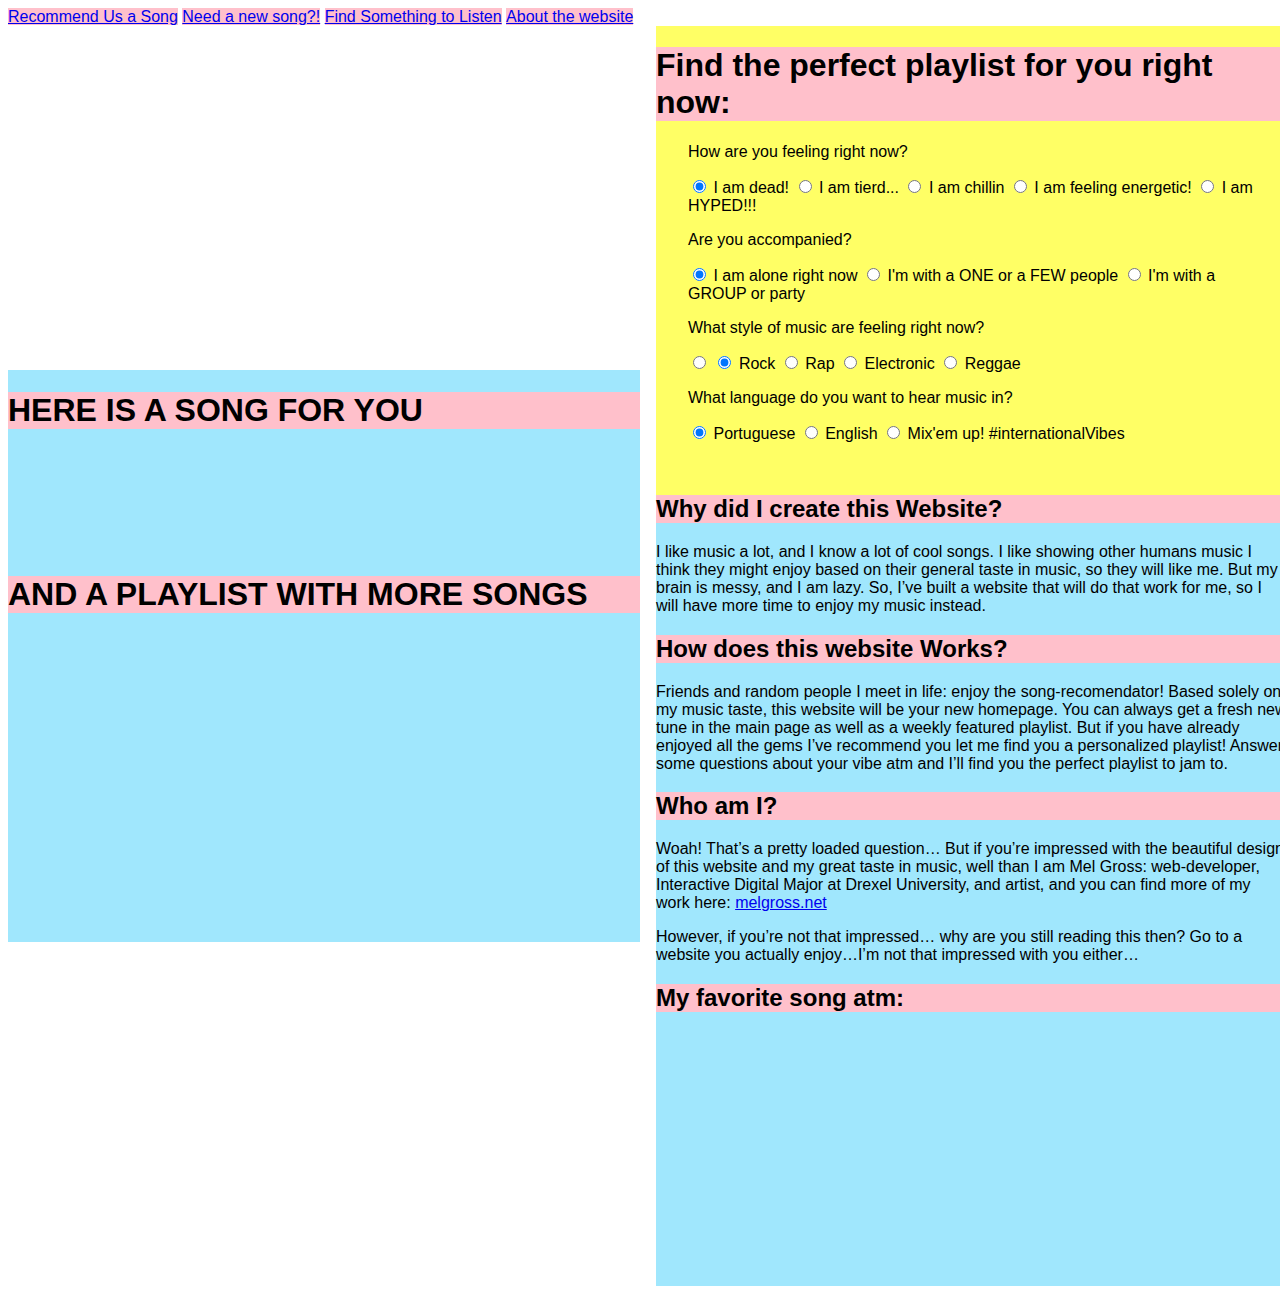
==== index.html @ b7ab2c62 "Add files via upload" ====
<!--
    #=>Links to add
    ##=>Questions
-->
<!--
    ID and Class Reference:

    Menu, with 5 divs, leading to 5 pages ==> id="menu" class="menu" id="name_m" 
    Container for each page ==> id="name"
    Playlists ==> container id="playlist", div class="playlist", id="playlists_m"
    Input ==> id="input", div class="input", container class="container"
-->

<!DOCTYPE html>
<html lang="en">
<head>
    <meta charset="UTF-8">
    <meta name="viewport" content="width=device-width, initial-scale=1.0">
    <meta http-equiv="X-UA-Compatible" content="ie=edge">
    <link rel="stylesheet" href="stylesheet.css"  media="none"
    onload="if(media!='all')media='all'">
    <script src="https://code.jquery.com/jquery-1.10.2.js"></script>    
    <title>Song Recomendator-IDM222</title>
</head>
<body>

        <div id="menu">
                <div class="menu"><a href="#recomend" id="input_m">Recommend Us a Song</a></div>
                <div class="menu"><a href="#main" id="reco_m">Need a new song?!</a></div>
                <div class="menu"><a href="#playlist" id="quest_m">Find Something to Listen</a></div>
                <div class="menu"><a href="#about" id="about_m">About the website</a></div>
            </div>

<wrapper class="grid1">
    
    <div class="center">
        <main id="main"><a name="main"></a> 
            <div class="container" >
                <h1>HERE IS A SONG FOR YOU</h1>
                <iframe src="https://open.spotify.com/embed/track/7tlTmoMnm577d9HMNE5ZRo" width="300" height="100" frameborder="0" allowtransparency="true"></iframe>
                <h1>AND A PLAYLIST WITH MORE SONGS</h1>
                <iframe src="https://open.spotify.com/embed/user/1388melzinha/playlist/0i9LY3OQwQYSBPa8X9wZTA" width="300" height="250" frameborder="0" allowtransparency="true" allow="encrypted-media"></iframe>
            </div>
        </main>
    </div>


    <div id="playlist">
    <a name="playlist"></a> 
    <h1 id="openTrigger">Find the perfect playlist for you right now:</h1>
        <form id=playlistQuiz><!--style="visibility:hidden"-->
            <div class="radioCointainer" id="energy">
                <p>How are you feeling right now?</p>
                <input name="energy" id="energy1" type="radio" value="dead" checked onclick = "getPlaylist()">
                    <label for="energy1"> I am dead! </label>
                <input name="energy" id="energy2" type="radio" value="tierd" onclick = "getPlaylist()">
                    <label for="energy2"> I am tierd... </label>
                <input name="energy" id="energy3" type="radio" value="chilling" onclick = "getPlaylist()">
                    <label for="energy3"> I am chillin </label>
                <input name="energy" id="energy4" type="radio" value="energetic" onclick = "getPlaylist()">
                    <label for="energy4"> I am feeling energetic! </label>
                <input name="energy" id="energy5" type="radio" value="hyper" onclick = "getPlaylist();">
                    <label for="energy5"> I am HYPED!!! </label>
            </div>
            <div class=radioContainer id="company">
                <p>Are you accompanied? </p>
                <input name="company" id="companyAlone" type="radio" value="alone" onclick="getPlaylist()" checked >
                <label for="companyAlone"> I am alone right now </label>
                <input name="company" id="companyFew" type="radio" value="few" onclick="getPlaylist()">
                <label for="companyFew"> I'm with a ONE or a FEW people </label>
                <input name="company" id="companyParty" type="radio" value="party" onclick="getPlaylist()">
                <label for="companyParty"> I'm with a GROUP or party </label>
            </div>
            <div class=radioContainer id="genre">
                    <p>What style of music are feeling right now?</p>
                    <input name="genre" id="genreRock" type="radio" value="rock" onclick="getPlaylist()" checked>
                    <input name="genre" id="genreRock" type="radio" value="rock" onclick="getPlaylist()" checked>
                    <label for="genreRock"> Rock</label>
                    <input name="genre" id="genreRap" type="radio" value="rap" onclick="getPlaylist()">
                    <label for="genreRap"> Rap</label>
                    <input name="genre" id="genreElec" type="radio" value="electronic" onclick="getPlaylist()">
                    <label for="genreElec"> Electronic </label>
                    <input name="genre" id="genreReg" type="radio" value="reggae" onclick="getPlaylist()">
                    <label for="genreReg"> Reggae </label>
            </div>
            <div class=radioContainer id="language">
                    <p>What language do you want to hear music in?</p>
                    <input name="language" id="lanPT" type="radio" value="pt" onclick="getPlaylist()" checked>
                    <label for="genreRock"> Portuguese </label>
                    <input name="language" id="lanENG" type="radio" value="eng" onclick="getPlaylist()">
                    <label for="genreRap"> English </label>
                    <input name="language" id="lanINT" type="radio" value="int" onclick="getPlaylist()">
                    <label for="genreElec"> Mix'em up! #internationalVibes </label>
            </div>
        </form>

    <div class="playlistGrid">
            <div class="playlist" id="LightRock" style="display:none">
                <iframe src="https://open.spotify.com/embed/user/1388melzinha/playlist/3UrSiP6EZAjcxTIwicHfkx" 
                width="250" height="80" frameborder="0" allowtransparency="true" allow="encrypted-media"></iframe>
            </div>
            <div class="playlist" id="Punk" style="display:none">
                <iframe src="https://open.spotify.com/embed/user/1388melzinha/playlist/66sCWgInHIbrTMcaQiewiv"
                 width="250" height="80" frameborder="0" allowtransparency="true" allow="encrypted-media"></iframe>
            </div>
            <div class="playlist" id="Metal" style="display:none">
                <iframe src="https://open.spotify.com/embed/user/1388melzinha/playlist/1fv31irAmOMFOJCItaGozm"
                 width="250" height="80" frameborder="0" allowtransparency="true" allow="encrypted-media"></iframe>
            </div>
            <div class="playlist" id="RRR" style="display:none">
                <iframe src="https://open.spotify.com/embed/user/1388melzinha/playlist/51sNuzfn7DnsbUKKdBRXoo" 
                width="250" height="80" frameborder="0" allowtransparency="true" allow="encrypted-media"></iframe>
            </div>
            <div class="playlist" id="IndieRock" style="display:none">
                <iframe src="https://open.spotify.com/embed/user/1388melzinha/playlist/4GJWPVOhsTTsNQ6omYEDZA" 
                width="250" height="80" frameborder="0" allowtransparency="true" allow="encrypted-media"></iframe>
            </div>
            <div class="playlist" id="ClassicRock" style="display:none">
                <iframe src="https://open.spotify.com/embed/user/1388melzinha/playlist/3vDiMBDM68Xxf8AnPjJz57"
                 width="250" height="80" frameborder="0" allowtransparency="true" allow="encrypted-media"></iframe>
            </div>
            <div class="playlist" id="RapBr" style="display:none">
                <iframe src="https://open.spotify.com/embed/user/1388melzinha/playlist/045n33ualpIWxT4ryn8aW2" 
                width="250" height="80" frameborder="0" allowtransparency="true" allow="encrypted-media"></iframe>
            </div>
            <div class="playlist" id="RapInt" style="display:none">
                <iframe src="https://open.spotify.com/embed/user/1388melzinha/playlist/7rt68ny8PGboGa9fCrLZn9" 
                width="250" height="80" frameborder="0" allowtransparency="true" allow="encrypted-media"></iframe>
            </div>
            <div class="playlist" id="ElectroBr" style="display:none">
                <iframe src="https://open.spotify.com/embed/user/1388melzinha/playlist/3vDiMBDM68Xxf8AnPjJz57" 
                width="250" height="80" frameborder="0" allowtransparency="true" allow="encrypted-media"></iframe>
            </div>
            <div class="playlist" id="ElectroChill" style="display:none">
                <iframe src="https://open.spotify.com/embed/user/1388melzinha/playlist/5BRuA0Rg6lSdSKzKTcSs24" 
                width="250" height="80" frameborder="0" allowtransparency="true" allow="encrypted-media"></iframe>
            </div>
            <div class="playlist" id="ElectroPop" style="display:none">
                <iframe src="https://open.spotify.com/embed/user/1388melzinha/playlist/67bOvJI7W1FcFeuOlHyZr1" 
                width="250" height="80" frameborder="0" allowtransparency="true" allow="encrypted-media"></iframe>
            </div>
            <div class="playlist" id="ReggaeBr" style="display:none">
                <iframe src="https://open.spotify.com/embed/user/1388melzinha/playlist/1O9j6Jb1LxzvHWCHkbL1av" 
                width="250" height="80" frameborder="0" allowtransparency="true" allow="encrypted-media"></iframe>
            </div>
            <div class="playlist"id="ReggaeInt" style="display:none">
                <iframe src="https://open.spotify.com/embed/user/1388melzinha/playlist/75H1xBixdFQrB2LrHmXLEh"
                 width="250" height="80" frameborder="0" allowtransparency="true" allow="encrypted-media"></iframe>
            </div>
            <div class="playlist"id="MPB1" style="display:none"><iframe src="https://open.spotify.com/embed/user/1388melzinha/playlist/0GNmzL6mKmaD7iO4PQJfjp"
                 width="250" height="80" frameborder="0" allowtransparency="true" allow="encrypted-media"></iframe>
            </div>
            <div class="playlist" id="MPB2" style="display:none"><iframe src="https://open.spotify.com/embed/user/1388melzinha/playlist/5OJjgcOCbSztjyN6iNIvqc" 
                width="250" height="80" frameborder="0" allowtransparency="true" allow="encrypted-media"></iframe>
            </div>
            <div class="playlist"id="Chill" style="display:none">
                <iframe src="https://open.spotify.com/embed/user/1388melzinha/playlist/0i9LY3OQwQYSBPa8X9wZTA" 
                width="250" height="80" frameborder="0" allowtransparency="true" allow="encrypted-media"></iframe>
            </div>
            <div class="playlist" id="Sensual" style="display:none">
                <iframe src="https://open.spotify.com/embed/user/1388melzinha/playlist/4dugl64FwePRQb5OOOJIxx" 
                width="250" height="80" frameborder="0" allowtransparency="true" allow="encrypted-media"></iframe>
            </div>
            <div class="playlist" id="Sleep" style="display:none">
                <iframe src="https://open.spotify.com/embed/user/1388melzinha/playlist/4Cy3HlAelyQaFF8DqJVXAb" 
                width="250" height="80" frameborder="0" allowtransparency="true" allow="encrypted-media"></iframe>
            </div>
            <div class="playlist" id="Study" style="display:none">
                <iframe src="https://open.spotify.com/embed/user/1388melzinha/playlist/3svVm6d9aZo7yUww9X1u8a" 
                width="250" height="80" frameborder="0" allowtransparency="true" allow="encrypted-media"></iframe>
            </div>
            <div class="playlist" id="Beach" style="display:none"><iframe src="https://open.spotify.com/embed/user/1388melzinha/playlist/0ILimRWj2oMgJWJ5PCtmpK" 
                width="250" height="80" frameborder="0" allowtransparency="true" allow="encrypted-media"></iframe>
            </div>
            <div class="playlist" id="Walk" style="display:none">
                <iframe src="https://open.spotify.com/embed/user/1388melzinha/playlist/7id9SfdqibYcaV3hGgyaVp" 
                width="250" height="80" frameborder="0" allowtransparency="true" allow="encrypted-media"></iframe>
            </div>
            <div class="playlist" id="Hangout" style="display:none">
                <iframe src="https://open.spotify.com/embed/user/1388melzinha/playlist/1qneAfRqyOO46vx7WkvnnT"
                 width="250" height="80" frameborder="0" allowtransparency="true" allow="encrypted-media"></iframe>
            </div>
            <div class="playlist" id="Cook" style="display:none">
                <iframe src="https://open.spotify.com/embed/user/1388melzinha/playlist/1z47s9ZLn3pfdCqA6Pu2Gz" 
                width="250" height="80" frameborder="0" allowtransparency="true" allow="encrypted-media"></iframe>
            </div>
            <div class="playlist" id="fourTwenty" style="display:none">
                <iframe src="https://open.spotify.com/embed/user/1388melzinha/playlist/0Fsu2HN6Ef0jXxBAyMCFyH" 
                width="250" height="80" frameborder="0" allowtransparency="true" allow="encrypted-media"></iframe>
            </div>
            <div class="playlist" id="SOL" style="display:none">
                <iframe src="https://open.spotify.com/embed/user/1388melzinha/playlist/7xuiDwD8jjkosGgzUN862p" 
                width="250" height="80" frameborder="0" allowtransparency="true" allow="encrypted-media"></iframe>
            </div>
            <div class="playlist" id="Dance" style="display:none">
                <iframe src="https://open.spotify.com/embed/user/1388melzinha/playlist/2PnyscD0f5chSrxkN73xLd" 
                width="250" height="80" frameborder="0" allowtransparency="true" allow="encrypted-media"></iframe>
            </div>
            <div class="playlist" id="Party" style="display:none">
                <iframe src="https://open.spotify.com/embed/user/1388melzinha/playlist/6Wz3lT0L3N4Hl1HfpHXKle" 
                width="250" height="80" frameborder="0" allowtransparency="true" allow="encrypted-media"></iframe>
            </div>
    </div>


    <div  id="about"><a name="about"></a> 
        <div id="aboutText">
            <h2>Why did I create this Website?</h2>
            <p>I like music a lot, and I know a lot of cool songs. I like showing other humans music I think they might enjoy based on their general taste in music, so they will like me. But my brain is messy, and I am lazy. So, I’ve built a website that will do that work for me, so I will have more time to enjoy my music instead.</p>
            <h2>How does this website Works?</h2>
            <p>Friends and random people I meet in life: enjoy the song-recomendator! Based solely on my music taste, this website will be your new homepage. You can always get a fresh new tune in the main page as well as a weekly featured playlist. But if you have already enjoyed all the gems I’ve recommend you let me find you a personalized playlist! Answer some questions about your vibe atm and I’ll find you the perfect playlist to jam to.</p>
            <h2>Who am I?</h2>
            <p>Woah! That’s a pretty loaded question… But if you’re impressed with the beautiful design of this website and my great taste in music, well than I am Mel Gross: web-developer, Interactive Digital Major at Drexel University, and artist, and you can find more of my work here: <a href="http://melcgross.net">melgross.net</a></p>
            <p>However, if you’re not that impressed… why are you still reading this then? Go to a website you actually enjoy…I’m not that impressed with you either…
            </p>
        </div>
        <aside>
            <h2>My favorite song atm:</h2>
            <iframe src="https://open.spotify.com/embed/track/3EsmjXE3OAz1MbyQIhFgTv"
             width="300" height="250" frameborder="0" allowtransparency="true" allow="encrypted-media"></iframe>
        </aside>
    </div>


</wrapper>
</body>
 <script src="https://code.jquery.com/jquery-1.10.2.js"></script> 
<script src="MyScript.js"></script> 
  
</html>
---- stylesheet.css ----
* { box-sizing: border-box;

font-family: 'Trebuchet MS', 'Lucida Sans Unicode', 'Lucida Grande', 'Lucida Sans', Arial, sans-serif }
body{
  
}

/*FONTS*/
@font-face {
  font-family: 'ansonregular';
  src: url('anson-regular-webfont.eot');
  src: url('anson-regular-webfont.eot?#iefix') format('embedded-opentype'),
       url('anson-regular-webfont.woff') format('woff'),
       url('anson-regular-webfont.ttf') format('truetype'),
       url('anson-regular-webfont.svg#ansonregular') format('svg');
  font-weight: normal;
  font-style: normal;
} 
h1 {
  font-family: Helvetica, sans-serif;
  font-size: 2rem;
  background-color: pink;
}
h1.fonts-loaded {
  font-family: 'ansonregular', Helvetica, sans-serif;
  font-size: 2rem;
  background-color: pink;

}
h2 {
  font-family: Helvetica, sans-serif;
  font-size: 1.5rem;
  background-color: pink;
}
h2.fonts-loaded {
  font-family: 'ansonregular', Helvetica, sans-serif;
  font-size: 1.5rem;
  background-color: pink;
}



/*GRID SET UP:*/

#main {
    grid-area: main;
    

  }
.playlist {
    grid-area: playlist;

  }
#about {
    grid-area: about;
  }
.grid1 {
  display: grid;
    grid-template-columns: 50% 50%;   /*number of columns and sizes*/
   grid-template-rows: auto;   /*number of rows and sizes*/
    grid-template-areas:  
      'main playlist'
      'about about';
    grid-column-gap: 1rem;
    align-items: center;  /*elements insie cells horisontally */
    justify-content: center; /*elements insie cells vertically */
    justify-content: space-around; /*grid in container horisontally */
    align-content: space-around; /*grid in container vertically */}

    .section
    {
      align-content: center;
    }
.center{
  background-color:  rgb(160, 231, 253);

}
    main {
      height: 100vw;
      margin: 0 auto;
    }
    #playlist
  {      background-color: rgb(255, 255, 101);}
    #recomend{
      background-color:pink;
      height: 100vw;
    }

    #about {
      background-color: rgb(160, 231, 253);

    }


/*MAIN*/
/*PLAYLIST*/

/*the whole quiz*/
#playlistQuiz{
 padding: 0 2rem 2rem 2rem;
}

/*ABOUT*/

/*MENU*/
.menu{
  background-color:pink;
  height: 1.5rem;
  display: inline;
  padding: 1rem pink; 
}
.menu:hover{
  background-color:  rgb(160, 231, 253);
}

#menu{
  border: 2rem  rgb(160, 231, 253);
}



/*RESPONSIVE DESIGN*/
/*tablet and desktop*/
@media screen and (max-width: 768px) {
  .grid1 {
    display: grid;
    grid-template-columns: 10% 40% 10px 40% 10%;  /*number of columns and sizes*/
    grid-template-rows: auto;   /*number of rows and sizes*/
    grid-template-areas:  
      '. playlist playlist playlist.'
      '. main . about .'
      '..about..';
      grid-column-gap: 1rem;
     
    }}

    main{height: 550px;}
    #recomend{height: 350px;}

.playlistGrid{
  display: grid;
  grid-template-columns: 1fr 1fr 1fr 1fr 1fr; 
  grid-column-gap: 1rem;
}
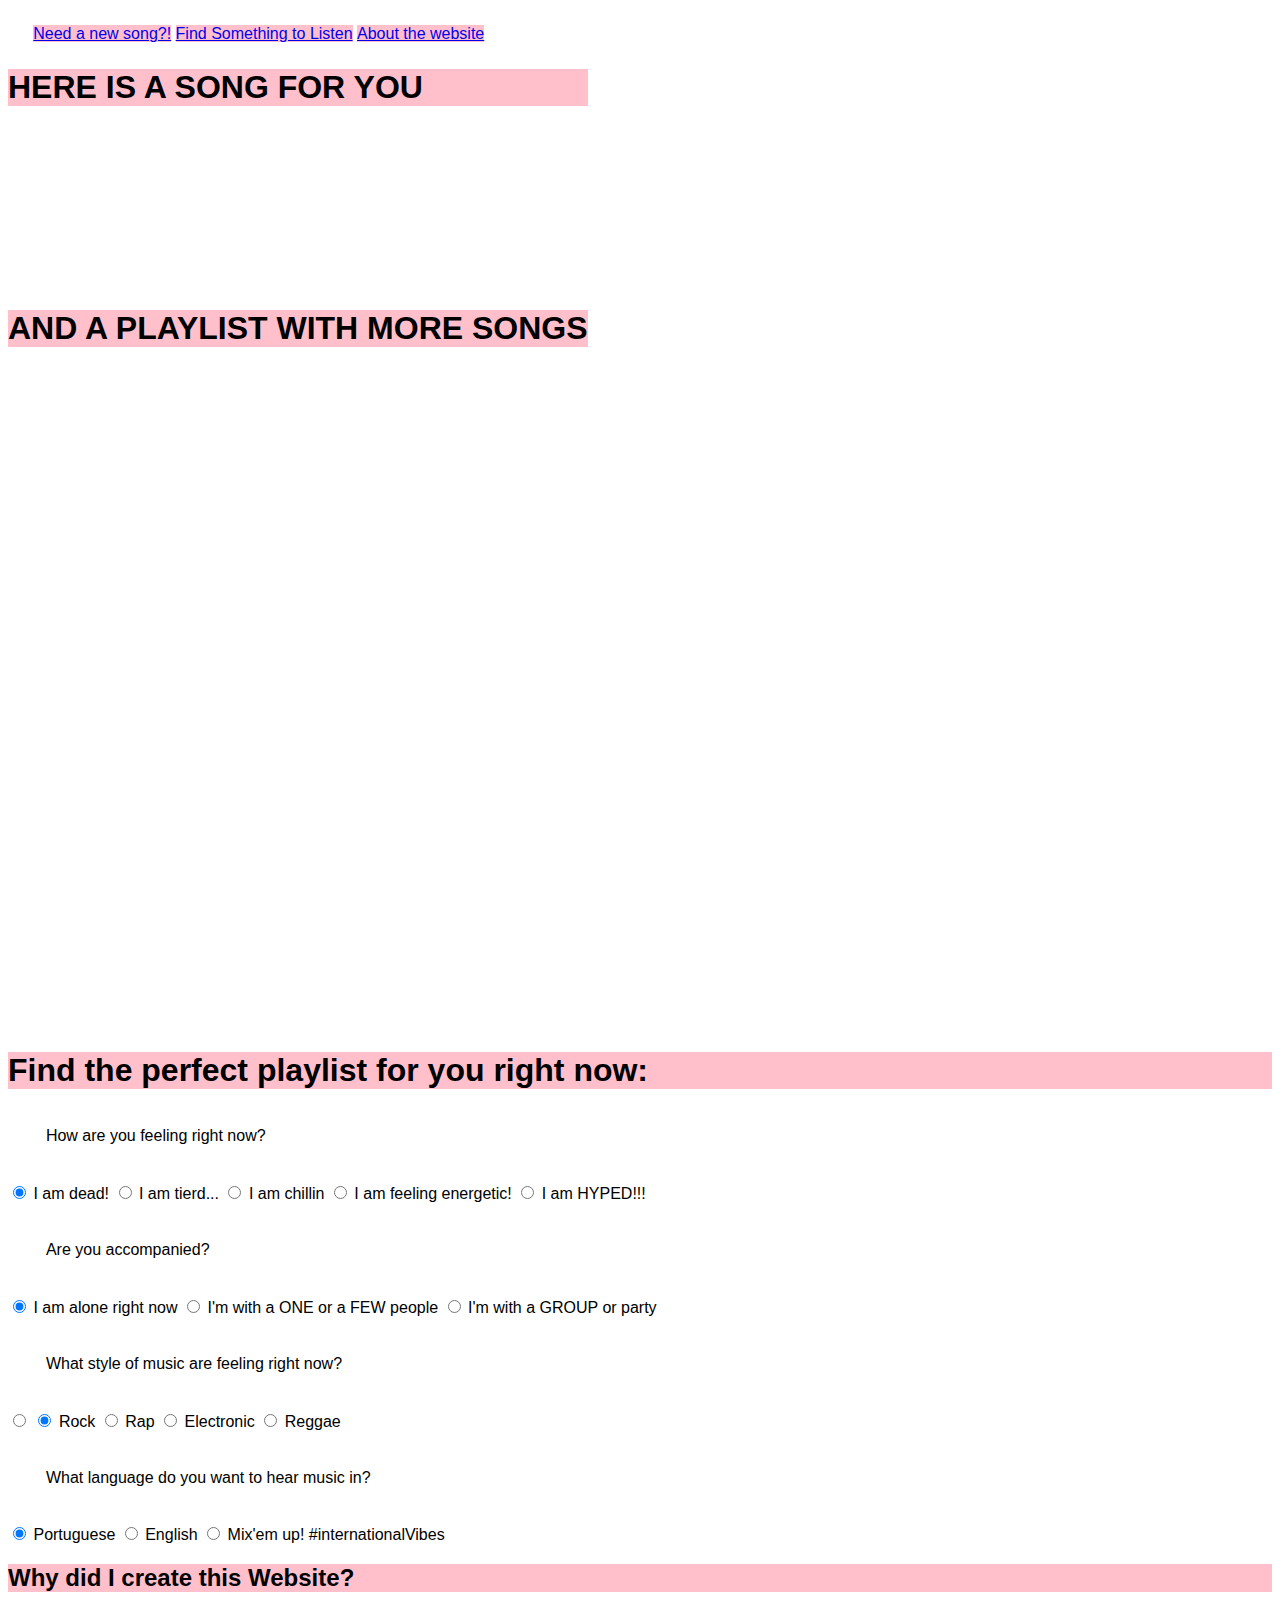
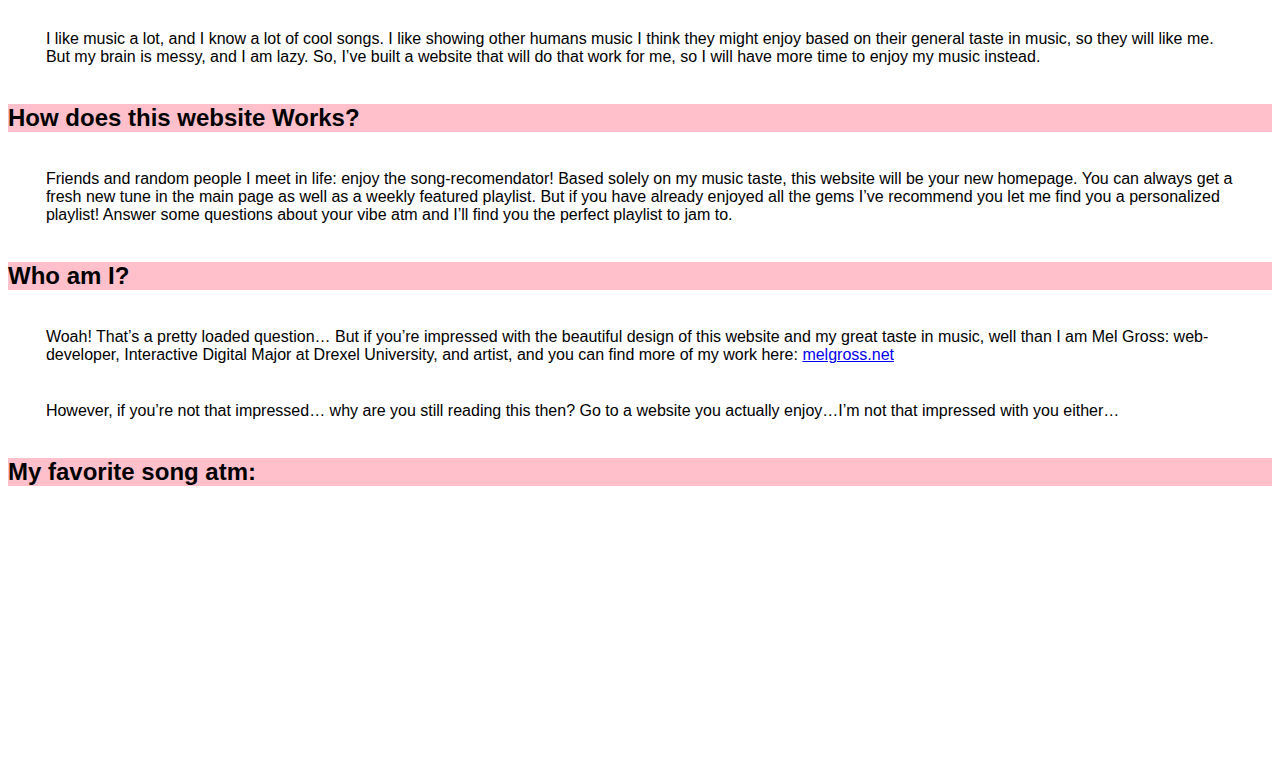
==== commit 71b30425: "Add files via upload" ====
--- a/index.html
+++ b/index.html
@@ -25,7 +25,6 @@
 <body>
 
         <div id="menu">
-                <div class="menu"><a href="#recomend" id="input_m">Recommend Us a Song</a></div>
                 <div class="menu"><a href="#main" id="reco_m">Need a new song?!</a></div>
                 <div class="menu"><a href="#playlist" id="quest_m">Find Something to Listen</a></div>
                 <div class="menu"><a href="#about" id="about_m">About the website</a></div>
@@ -34,18 +33,18 @@
 <wrapper class="grid1">
     
     <div class="center">
-        <main id="main"><a name="main"></a> 
+        <main class="main"><a name="main"></a> 
             <div class="container" >
                 <h1>HERE IS A SONG FOR YOU</h1>
-                <iframe src="https://open.spotify.com/embed/track/7tlTmoMnm577d9HMNE5ZRo" width="300" height="100" frameborder="0" allowtransparency="true"></iframe>
+                <iframe class="margin" src="https://open.spotify.com/embed/track/7tlTmoMnm577d9HMNE5ZRo" width="300" height="100" frameborder="0" allowtransparency="true"></iframe>
                 <h1>AND A PLAYLIST WITH MORE SONGS</h1>
-                <iframe src="https://open.spotify.com/embed/user/1388melzinha/playlist/0i9LY3OQwQYSBPa8X9wZTA" width="300" height="250" frameborder="0" allowtransparency="true" allow="encrypted-media"></iframe>
+                <iframe class="margin" src="https://open.spotify.com/embed/user/1388melzinha/playlist/0i9LY3OQwQYSBPa8X9wZTA" width="300" height="600" frameborder="0" allowtransparency="true" allow="encrypted-media"></iframe>
             </div>
         </main>
     </div>
 
 
-    <div id="playlist">
+    <div class="playlist">
     <a name="playlist"></a> 
     <h1 id="openTrigger">Find the perfect playlist for you right now:</h1>
         <form id=playlistQuiz><!--style="visibility:hidden"-->
@@ -203,7 +202,7 @@
     </div>
 
 
-    <div  id="about"><a name="about"></a> 
+    <div  class="about"><a name="about"></a> 
         <div id="aboutText">
             <h2>Why did I create this Website?</h2>
             <p>I like music a lot, and I know a lot of cool songs. I like showing other humans music I think they might enjoy based on their general taste in music, so they will like me. But my brain is messy, and I am lazy. So, I’ve built a website that will do that work for me, so I will have more time to enjoy my music instead.</p>
--- a/stylesheet.css
+++ b/stylesheet.css
@@ -1,144 +1,125 @@
 * { box-sizing: border-box;
 
-font-family: 'Trebuchet MS', 'Lucida Sans Unicode', 'Lucida Grande', 'Lucida Sans', Arial, sans-serif }
-body{
+  font-family: 'Trebuchet MS', 'Lucida Sans Unicode', 'Lucida Grande', 'Lucida Sans', Arial, sans-serif }
+  body{
+    
+  }
   
-}
+  /*FONTS*/
+  @font-face {
+    font-family: 'ansonregular';
+    src: url('anson-regular-webfont.eot');
+    src: url('anson-regular-webfont.eot?#iefix') format('embedded-opentype'),
+         url('anson-regular-webfont.woff') format('woff'),
+         url('anson-regular-webfont.ttf') format('truetype'),
+         url('anson-regular-webfont.svg#ansonregular') format('svg');
+    font-weight: normal;
+    font-style: normal;
+  } 
+  p{
+    margin: 3%;
+  }
+  h1 {
+    font-family: Helvetica, sans-serif;
+    font-size: 2rem;
+    background-color: pink;
+  }
+  h1.fonts-loaded {
+    font-family: 'ansonregular', Helvetica, sans-serif;
+    font-size: 2rem;
+    background-color: pink;
+  
+  }
+  h2 {
+    font-family: Helvetica, sans-serif;
+    font-size: 1.5rem;
+    background-color: pink;
+  }
+  h2.fonts-loaded {
+    font-family: 'ansonregular', Helvetica, sans-serif;
+    font-size: 1.5rem;
+    background-color: pink;
+  }
+  .margin{
+    margin: 5%;
+  }
+   
+  /*MENU*/
+  .menu{
+    background-color:pink;
+    height: 1.5rem;
+    display: inline;
+    padding: 1rem pink; 
+    white-space:nowrap;
+    
+  }
+  .menu:hover{
+    background-color:  rgb(160, 231, 253);
+  }
+  
+  #menu{
+    border: 2rem  rgb(160, 231, 253);
+    margin: 2%;
+  }
+  
+  
+  /*GRID SET UP:*/
+  .main {grid-area: main; 
+  justify-self: start;
+overflow: visible;
+  .playlist {grid-area: playlist; 
+  }
+  .about {grid-area: about;}
 
-/*FONTS*/
-@font-face {
-  font-family: 'ansonregular';
-  src: url('anson-regular-webfont.eot');
-  src: url('anson-regular-webfont.eot?#iefix') format('embedded-opentype'),
-       url('anson-regular-webfont.woff') format('woff'),
-       url('anson-regular-webfont.ttf') format('truetype'),
-       url('anson-regular-webfont.svg#ansonregular') format('svg');
-  font-weight: normal;
-  font-style: normal;
-} 
-h1 {
-  font-family: Helvetica, sans-serif;
-  font-size: 2rem;
-  background-color: pink;
-}
-h1.fonts-loaded {
-  font-family: 'ansonregular', Helvetica, sans-serif;
-  font-size: 2rem;
-  background-color: pink;
-
-}
-h2 {
-  font-family: Helvetica, sans-serif;
-  font-size: 1.5rem;
-  background-color: pink;
-}
-h2.fonts-loaded {
-  font-family: 'ansonregular', Helvetica, sans-serif;
-  font-size: 1.5rem;
-  background-color: pink;
-}
-
-
-
-/*GRID SET UP:*/
-
-#main {
-    grid-area: main;
-    
-
-  }
-.playlist {
-    grid-area: playlist;
-
-  }
-#about {
-    grid-area: about;
-  }
-.grid1 {
-  display: grid;
-    grid-template-columns: 50% 50%;   /*number of columns and sizes*/
-   grid-template-rows: auto;   /*number of rows and sizes*/
-    grid-template-areas:  
-      'main playlist'
-      'about about';
-    grid-column-gap: 1rem;
-    align-items: center;  /*elements insie cells horisontally */
-    justify-content: center; /*elements insie cells vertically */
-    justify-content: space-around; /*grid in container horisontally */
-    align-content: space-around; /*grid in container vertically */}
-
-    .section
-    {
-      align-content: center;
-    }
-.center{
-  background-color:  rgb(160, 231, 253);
-
-}
-    main {
-      height: 100vw;
-      margin: 0 auto;
-    }
-    #playlist
-  {      background-color: rgb(255, 255, 101);}
-    #recomend{
-      background-color:pink;
-      height: 100vw;
-    }
-
-    #about {
-      background-color: rgb(160, 231, 253);
-
-    }
-
-
-/*MAIN*/
-/*PLAYLIST*/
-
-/*the whole quiz*/
-#playlistQuiz{
- padding: 0 2rem 2rem 2rem;
-}
-
-/*ABOUT*/
-
-/*MENU*/
-.menu{
-  background-color:pink;
-  height: 1.5rem;
-  display: inline;
-  padding: 1rem pink; 
-}
-.menu:hover{
-  background-color:  rgb(160, 231, 253);
-}
-
-#menu{
-  border: 2rem  rgb(160, 231, 253);
-}
-
-
-
-/*RESPONSIVE DESIGN*/
-/*tablet and desktop*/
-@media screen and (max-width: 768px) {
   .grid1 {
     display: grid;
-    grid-template-columns: 10% 40% 10px 40% 10%;  /*number of columns and sizes*/
-    grid-template-rows: auto;   /*number of rows and sizes*/
-    grid-template-areas:  
-      '. playlist playlist playlist.'
-      '. main . about .'
-      '..about..';
+      grid-template-columns: 50% 50%;   /*number of columns and sizes*/
+     grid-template-rows: 50% 50%;   /*number of rows and sizes*/
+      grid-template-areas:  
+        'main playlist'
+        'about about';
       grid-column-gap: 1rem;
-     
-    }}
-
-    main{height: 550px;}
-    #recomend{height: 350px;}
-
-.playlistGrid{
-  display: grid;
-  grid-template-columns: 1fr 1fr 1fr 1fr 1fr; 
-  grid-column-gap: 1rem;
-}+      align-items: center;  /*elements insie cells horisontally */
+      justify-content: center; /*elements insie cells vertically */
+      justify-content: space-around; /*grid in container horisontally */
+      align-content: space-around; /*grid in container vertically */}
+  
+      .section
+      {
+        align-content: center;
+      }
+  .center{
+    background-color:  rgb(160, 231, 253);
+  
+  }
+      main {
+        height: 100vw;
+        margin: 0 auto;
+      }
+      .playlist
+    {      background-color: rgb(255, 255, 101);}
+      
+      .about {
+        background-color: rgb(160, 231, 253);
+      }
+  
+  
+  /*RESPONSIVE DESIGN*/
+  /*tablet and mobile*/
+  @media screen and (max-width: 768px) {
+    .grid1 {
+      display: grid;
+      grid-template-columns: 100%;  /*number of columns and sizes*/
+      grid-template-rows: auto;   /*number of rows and sizes*/
+      grid-template-areas:  
+        'main'
+        'playlist'
+        'about';
+        grid-column-gap: 1rem;}
+   
+  
+  .playlistGrid{
+    display: grid;
+    grid-template-columns: 1fr 1fr 1fr 1fr 1fr; 
+    grid-column-gap: 1rem;
+  }